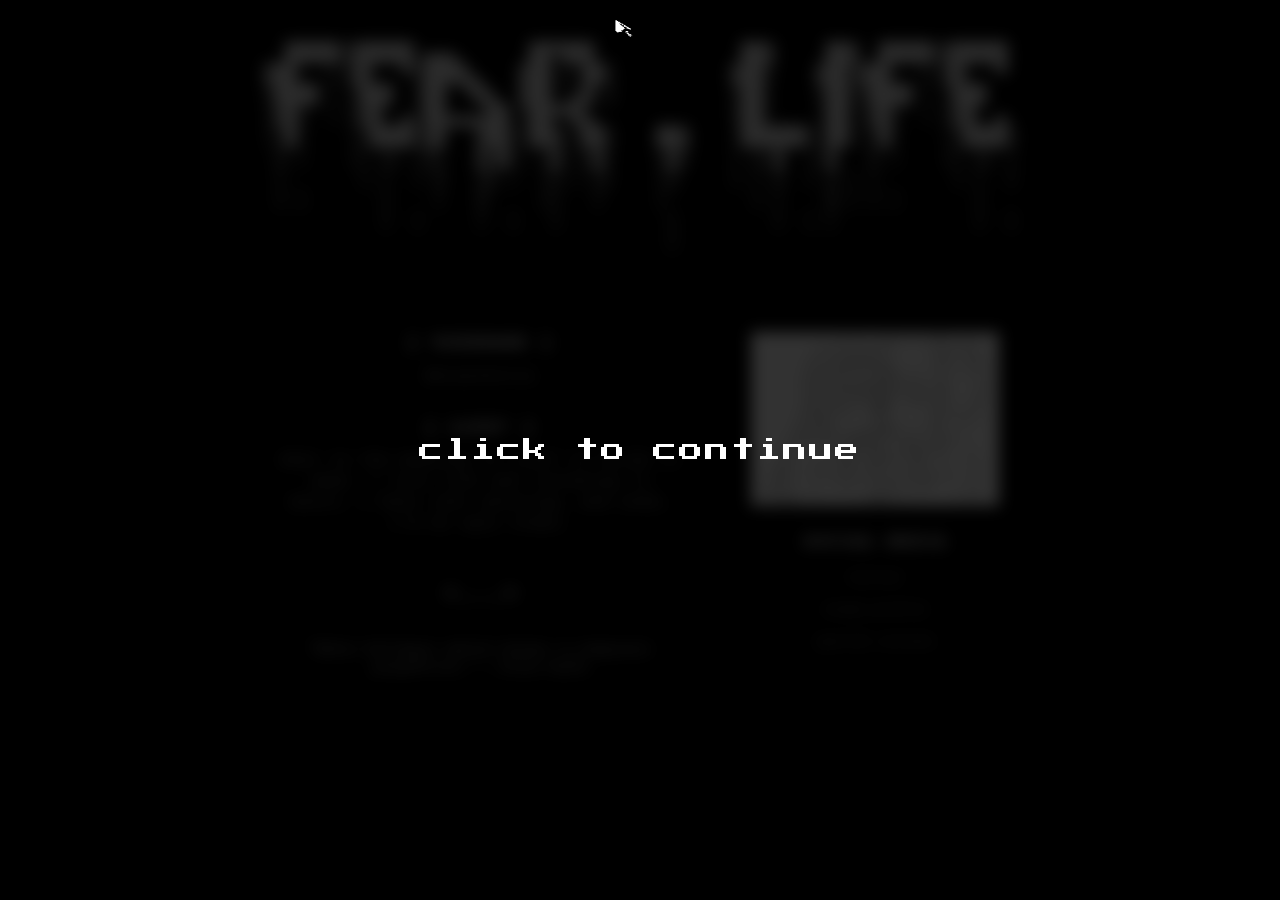
==== index.html @ f7010263 "upd" ====
<!DOCTYPE html>
<html lang="en">
<head>
    <meta charset="UTF-8">
    <meta name="viewport" content="width=1024, initial-scale=1.0">
    <title>i think...</title>
    <link href="https://fonts.googleapis.com/css2?family=Press+Start+2P&family=Courier+Prime&display=swap" rel="stylesheet">
    <link rel="stylesheet" href="assets/styles-main.css">
    <link rel="icon" href="img/logo-img.png" type="image/png">
</head>
<body>
    <div id="canvasContainer">
        <pre id="asciiArt" class="ascii-art">  █████▒▓█████ ▄▄▄       ██▀███              ██▓     ██▓  █████▒▓█████ 
▓██   ▒ ▓█   ▀▒████▄    ▓██ ▒ ██▒           ▓██▒    ▓██▒▓██   ▒ ▓█   ▀ 
▒████ ░ ▒███  ▒██  ▀█▄  ▓██ ░▄█ ▒           ▒██░    ▒██▒▒████ ░ ▒███   
░▓█▒  ░ ▒▓█  ▄░██▄▄▄▄██ ▒██▀▀█▄             ▒██░    ░██░░▓█▒  ░ ▒▓█  ▄ 
░▒█░    ░▒████▒▓█   ▓██▒░██▓ ▒██▒    ██▓    ░██████▒░██░░▒█░    ░▒████▒
 ▒ ░    ░░ ▒░ ░▒▒   ▓▒█░░ ▒▓ ░▒▓░    ▒▓▒    ░ ▒░▓  ░░▓   ▒ ░    ░░ ▒░ ░
 ░       ░ ░  ░ ▒   ▒▒ ░  ░▒ ░ ▒░    ░▒     ░ ░ ▒  ░ ▒ ░ ░       ░ ░  ░
 ░ ░       ░    ░   ▒     ░░   ░     ░        ░ ░    ▒ ░ ░ ░       ░   
           ░  ░     ░  ░   ░          ░         ░  ░ ░             ░  ░
                                      ░                                </pre>
    </div>

    <div class="main-content">
        <div id="infoContainer">
            <div class="info-content">
                <div class="info-label">[ username ]</div>
                <div class="info-value">Melancholia</div>
                
                <div class="info-label">[ life? ]</div>
                <div class="info-value">what is the meaning of life? to drink it away.
                    I love life and listening to music, 
                    i hate just existing, and yeah, 
                    i'm an ugly otaku.
                </div>

                <div class="separator"><...></div>

                <div class="quote">
                    "Makna kehidupan adalah bahawa ia mempunyai pengakhiran."<br>
                    — Franz Kafka
                </div>
            </div>
        </div>

        <div class="gallery-with-socials">
            <div class="gallery-section">
                <div class="gallery-container" id="galleryContainer">
                </div>

                <div class="gallery-counter">
                    <span id="currentImage">1</span> / <span id="totalImages">12</span>
                </div>

                <div class="gallery-controls">
                    <button onclick="previousImage()">←</button>
                    <button onclick="nextImage()">→</button>
                </div>
            </div>

            <div class="socials-section">
                <div class="info-label">social media</div>
                <div class="social-links">
                    <a href="https://x.com/aka_kiyurae?s=21" target="_blank">twitter</a>
                    <p> •</p>
                    <a href="https://steamcommunity.com/id/murmurmeovvmeovv/" target="_blank">steam profile</a>
                    <p> •</p>
                    <a href="https://open.spotify.com/user/316oodzfk7jyzqr5tcfl6rzdmwsq?si=774078b0bbec4468" target="_blank">spotify account</a> 
                </div>
            </div>
        </div>
    </div>

    <div id="splashScreen" class="splash-screen active">
        <div class="splash-content">
            <div class="splash-text">click to continue</div>
        </div>
    </div>

    <audio id="backgroundMusic" loop>
        <source src="audio/whycantyouchange.mp3" type="audio/mpeg">
    </audio>

    <script src="assets/src/title-cursor.js"></script>
    <script src="assets/src/custom-cursor.js"></script>
    <script src="assets/src/ascii-flicker.js"></script>
    <script src="assets/src/gallery.js"></script>
    <script src="assets/src/splash-screen.js"></script>
</body>
</html>
---- assets/styles-main.css ----
@import url('./styles/base.css');
@import url('./styles/canvas.css');
@import url('./styles/gallery.css');
@import url('./styles/info.css');
@import url('./styles/buttons.css');
@import url('./styles/layout.css');
@import url('./styles/splash-screen.css');
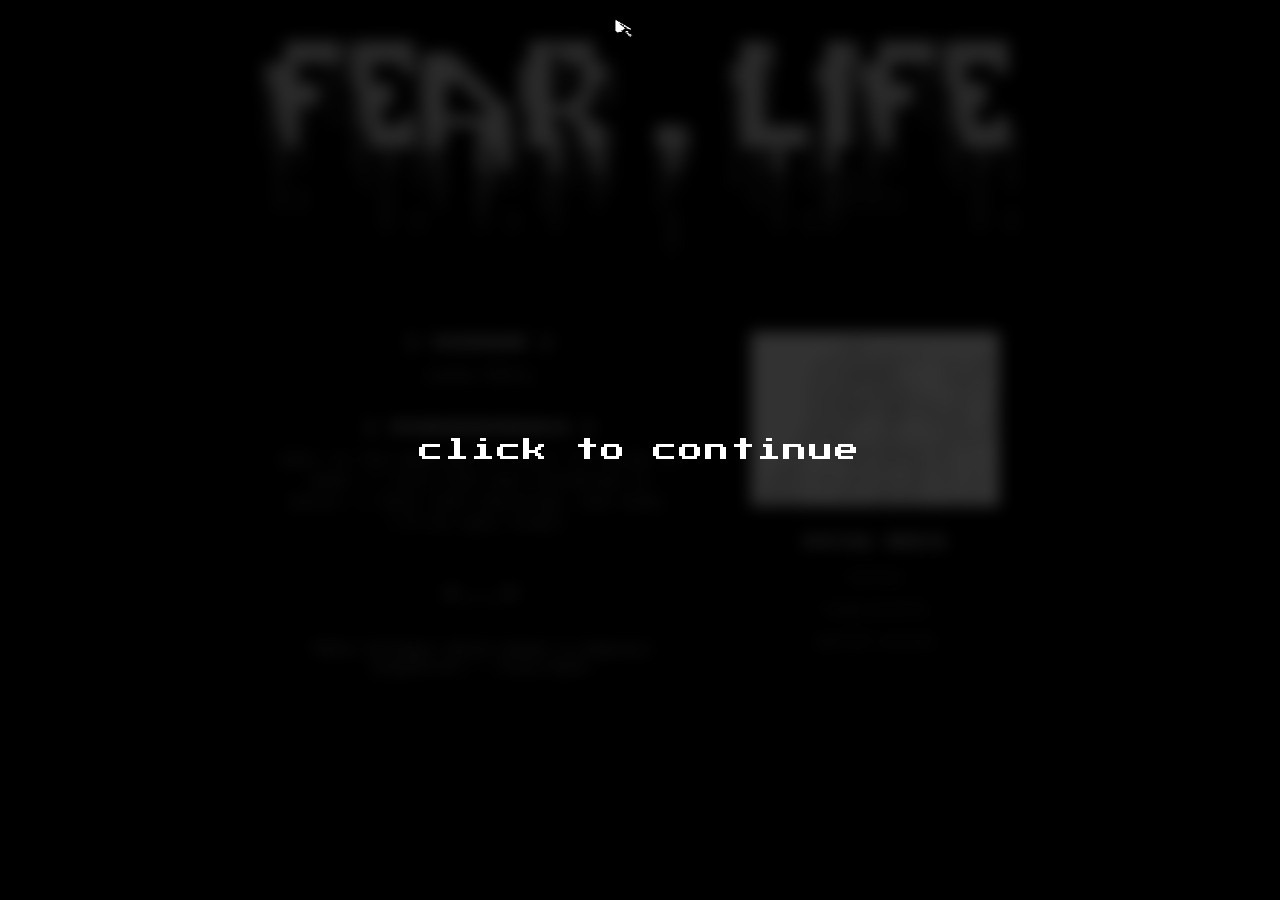
==== commit 488a147d: "update" ====
--- a/index.html
+++ b/index.html
@@ -26,9 +26,9 @@
         <div id="infoContainer">
             <div class="info-content">
                 <div class="info-label">[ username ]</div>
-                <div class="info-value">Melancholia</div>
+                <div class="info-value">sseha блять</div>
                 
-                <div class="info-label">[ life? ]</div>
+                <div class="info-label">[ dysmorphophobia ]</div>
                 <div class="info-value">what is the meaning of life? to drink it away.
                     I love life and listening to music, 
                     i hate just existing, and yeah, 
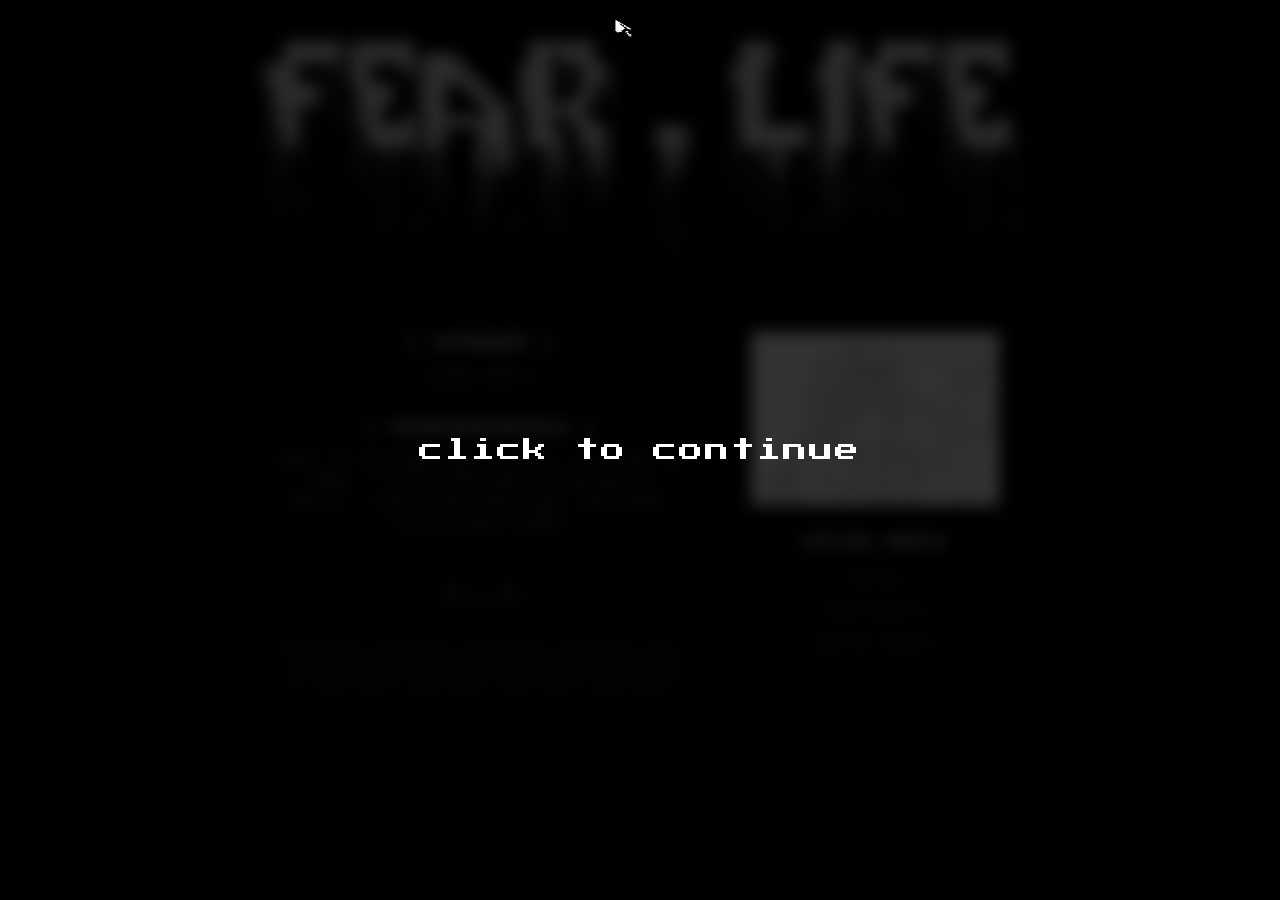
==== commit 982ab245: "update" ====
--- a/index.html
+++ b/index.html
@@ -38,8 +38,7 @@
                 <div class="separator"><...></div>
 
                 <div class="quote">
-                    "Makna kehidupan adalah bahawa ia mempunyai pengakhiran."<br>
-                    — Franz Kafka
+                    サンシャイン サンシャイン サンシャイン サンシャイン サンシャイン サンシャイン サンシャイン サンシャイン サンシャイン サンシャイン サンシャイン サンシャイン サンシャイン 
                 </div>
             </div>
         </div>
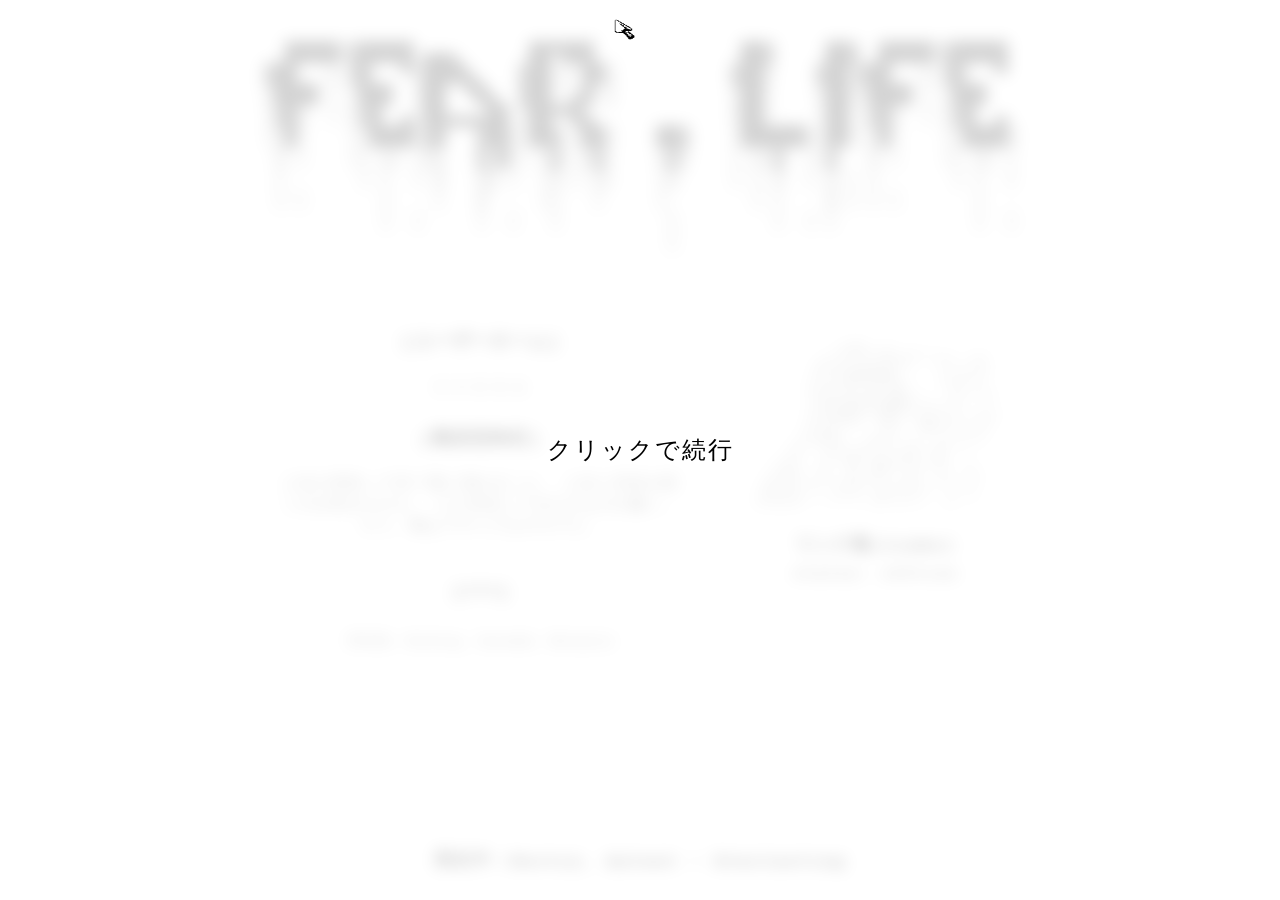
==== commit 1418e1e9: "update" ====
--- a/index.html
+++ b/index.html
@@ -3,7 +3,7 @@
 <head>
     <meta charset="UTF-8">
     <meta name="viewport" content="width=1024, initial-scale=1.0">
-    <title>i think...</title>
+    <title>思う...</title>
     <link href="https://fonts.googleapis.com/css2?family=Press+Start+2P&family=Courier+Prime&display=swap" rel="stylesheet">
     <link rel="stylesheet" href="assets/styles-main.css">
     <link rel="icon" href="img/logo-img.png" type="image/png">
@@ -25,20 +25,20 @@
     <div class="main-content">
         <div id="infoContainer">
             <div class="info-content">
-                <div class="info-label">[ username ]</div>
-                <div class="info-value">sseha блять</div>
+                <div class="info-label">[ユーザーネーム]</div>
+                <div class="info-value">S S E H A</div>
                 
-                <div class="info-label">[ dysmorphophobia ]</div>
-                <div class="info-value">what is the meaning of life? to drink it away.
-                    I love life and listening to music, 
-                    i hate just existing, and yeah, 
-                    i'm an ugly otaku.
+                <div class="info-label">[醜形恐怖症]</div>
+                <div class="info-value">人生の意味って何？酒に溺れること。
+                    人生と音楽を聴くのが好きだけど、
+                    ただ存在してるだけなのが嫌い。
+                    そう、俺はブサイクなオタクだ。
                 </div>
 
-                <div class="separator"><...></div>
+                <div class="separator">[???]</div>
 
                 <div class="quote">
-                    サンシャイン サンシャイン サンシャイン サンシャイン サンシャイン サンシャイン サンシャイン サンシャイン サンシャイン サンシャイン サンシャイン サンシャイン サンシャイン 
+                    所在地: Kuching, Sarawak, Malaysia
                 </div>
             </div>
         </div>
@@ -59,27 +59,27 @@
             </div>
 
             <div class="socials-section">
-                <div class="info-label">social media</div>
-                <div class="social-links">
-                    <a href="https://x.com/aka_kiyurae?s=21" target="_blank">twitter</a>
-                    <p> •</p>
-                    <a href="https://steamcommunity.com/id/murmurmeovvmeovv/" target="_blank">steam profile</a>
-                    <p> •</p>
-                    <a href="https://open.spotify.com/user/316oodzfk7jyzqr5tcfl6rzdmwsq?si=774078b0bbec4468" target="_blank">spotify account</a> 
+                <div class="info-label">
+                    <a href="links.html" target="_blank" rel="noopener noreferrer">リンク集(links)</a>
+                    <div class="info-value">
+                        status: offline
+                    </div>
                 </div>
+            </div>
             </div>
         </div>
     </div>
 
     <div id="splashScreen" class="splash-screen active">
         <div class="splash-content">
-            <div class="splash-text">click to continue</div>
+            <div class="splash-text">クリックで続行</div>
         </div>
     </div>
 
     <audio id="backgroundMusic" loop>
-        <source src="audio/whycantyouchange.mp3" type="audio/mpeg">
+        <source src="audio/everlasting.mp3" type="audio/mpeg">
     </audio>
+    <div id="nowPlaying" class="info-label">再生中：Nectry, Antent - Everlasting</div>
 
     <script src="assets/src/title-cursor.js"></script>
     <script src="assets/src/custom-cursor.js"></script>
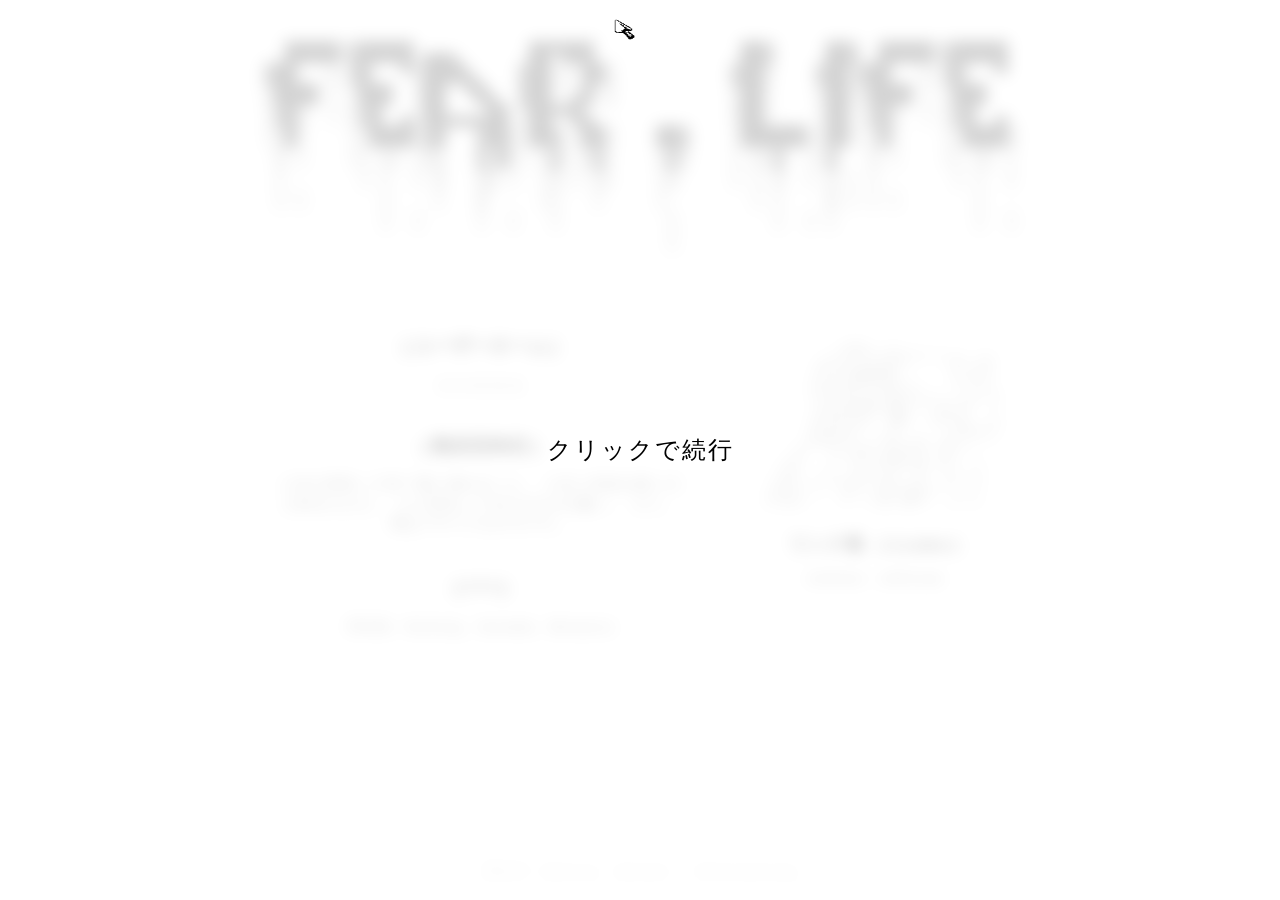
==== commit 49ea49f3: "update" ====
--- a/index.html
+++ b/index.html
@@ -1,5 +1,5 @@
 <!DOCTYPE html>
-<html lang="en">
+<html lang="ja">
 <head>
     <meta charset="UTF-8">
     <meta name="viewport" content="width=1024, initial-scale=1.0">
@@ -60,8 +60,8 @@
 
             <div class="socials-section">
                 <div class="info-label">
-                    <a href="links.html" target="_blank" rel="noopener noreferrer">リンク集(links)</a>
-                    <div class="info-value">
+                    <a href="links.html" target="_blank" rel="noopener noreferrer">リンク集 (links)</a>
+                    <div class="status-value">
                         status: offline
                     </div>
                 </div>
@@ -79,7 +79,7 @@
     <audio id="backgroundMusic" loop>
         <source src="audio/everlasting.mp3" type="audio/mpeg">
     </audio>
-    <div id="nowPlaying" class="info-label">再生中：Nectry, Antent - Everlasting</div>
+    <div id="nowPlaying" class="now-playing-label">再生中：Nectry, Antent - Everlasting</div>
 
     <script src="assets/src/title-cursor.js"></script>
     <script src="assets/src/custom-cursor.js"></script>
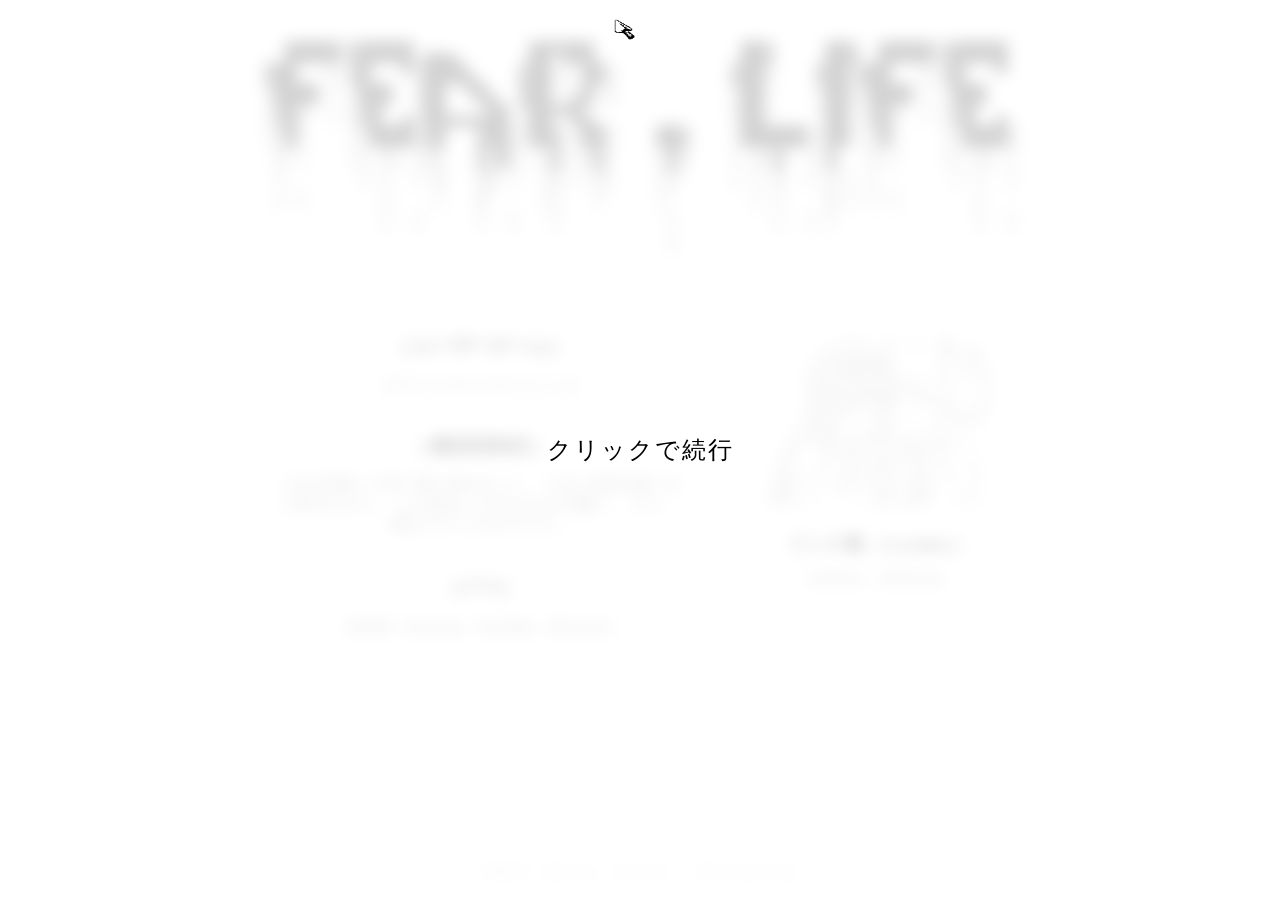
==== commit dbe8e661: "update" ====
--- a/index.html
+++ b/index.html
@@ -26,7 +26,7 @@
         <div id="infoContainer">
             <div class="info-content">
                 <div class="info-label">[ユーザーネーム]</div>
-                <div class="info-value">S S E H A</div>
+                <div class="info-value">M E L A N C H O L I A</div>
                 
                 <div class="info-label">[醜形恐怖症]</div>
                 <div class="info-value">人生の意味って何？酒に溺れること。
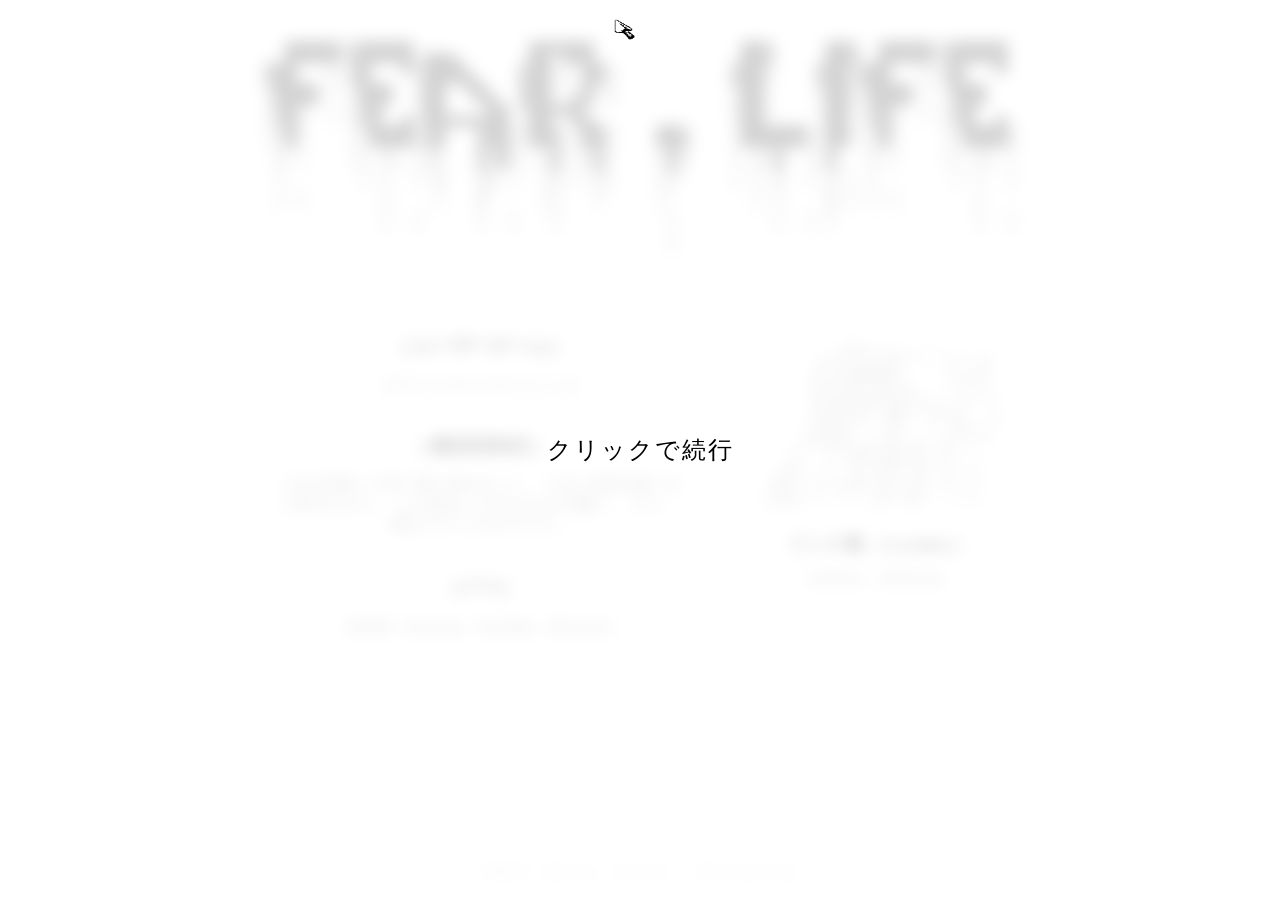
==== commit df9123bf: "update" ====
--- a/index.html
+++ b/index.html
@@ -26,7 +26,9 @@
         <div id="infoContainer">
             <div class="info-content">
                 <div class="info-label">[ユーザーネーム]</div>
-                <div class="info-value">M E L A N C H O L I A</div>
+                <div class="info-value">
+                    <a href="https://en.wikipedia.org/wiki/Melancholia" target="_blank" rel="noopener noreferrer">M E L A N C H O L I A</a>
+                </div>
                 
                 <div class="info-label">[醜形恐怖症]</div>
                 <div class="info-value">人生の意味って何？酒に溺れること。
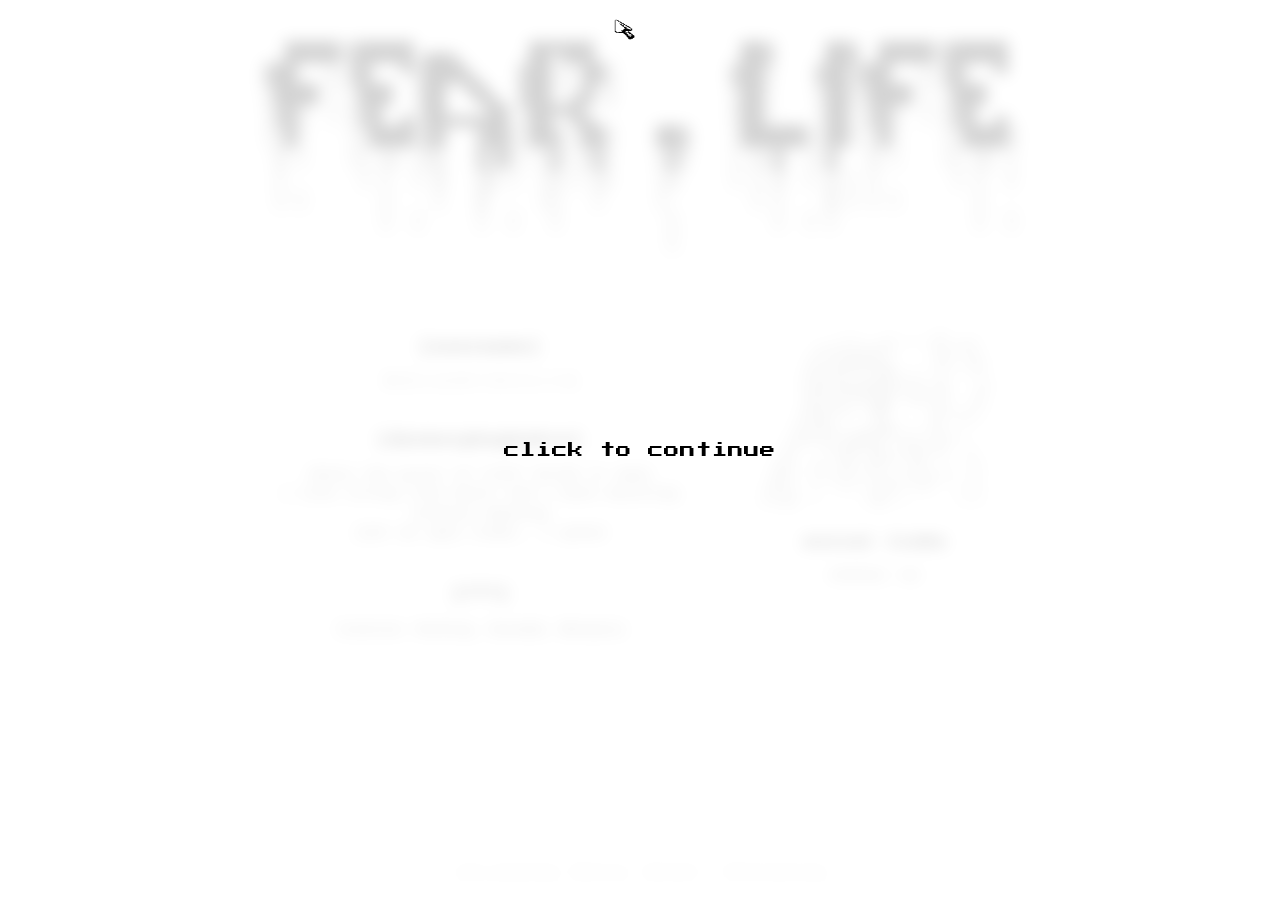
==== commit 6af5b1ae: "update" ====
--- a/index.html
+++ b/index.html
@@ -1,12 +1,12 @@
 <!DOCTYPE html>
-<html lang="ja">
+<html lang="en">
 <head>
     <meta charset="UTF-8">
     <meta name="viewport" content="width=1024, initial-scale=1.0">
-    <title>思う...</title>
+    <title>distant...</title>
     <link href="https://fonts.googleapis.com/css2?family=Press+Start+2P&family=Courier+Prime&display=swap" rel="stylesheet">
     <link rel="stylesheet" href="assets/styles-main.css">
-    <link rel="icon" href="img/logo-img.png" type="image/png">
+    <link rel="icon" href="img/хуйпизда.jpg" type="image/png">
 </head>
 <body>
     <div id="canvasContainer">
@@ -25,22 +25,21 @@
     <div class="main-content">
         <div id="infoContainer">
             <div class="info-content">
-                <div class="info-label">[ユーザーネーム]</div>
+                <div class="info-label">[username]</div>
                 <div class="info-value">
                     <a href="https://en.wikipedia.org/wiki/Melancholia" target="_blank" rel="noopener noreferrer">M E L A N C H O L I A</a>
                 </div>
-                
-                <div class="info-label">[醜形恐怖症]</div>
-                <div class="info-value">人生の意味って何？酒に溺れること。
-                    人生と音楽を聴くのが好きだけど、
-                    ただ存在してるだけなのが嫌い。
-                    そう、俺はブサイクなオタクだ。
+
+                <div class="info-label">[dysmorphophobia]</div>
+                <div class="info-value">whats the point of life? drink it away<br>
+                    i love living love music and i hate existing without meaning<br>
+                    just an ugly otaku.. i guess
                 </div>
 
                 <div class="separator">[???]</div>
 
                 <div class="quote">
-                    所在地: Kuching, Sarawak, Malaysia
+                    location: Kuching, Sarawak, Malaysia
                 </div>
             </div>
         </div>
@@ -62,9 +61,9 @@
 
             <div class="socials-section">
                 <div class="info-label">
-                    <a href="links.html" target="_blank" rel="noopener noreferrer">リンク集 (links)</a>
+                    <a href="links.html" target="_blank" rel="noopener noreferrer">social links</a>
                     <div class="status-value">
-                        status: offline
+                        status: no
                     </div>
                 </div>
             </div>
@@ -74,14 +73,14 @@
 
     <div id="splashScreen" class="splash-screen active">
         <div class="splash-content">
-            <div class="splash-text">クリックで続行</div>
+            <div class="splash-text">click to continue</div>
         </div>
     </div>
 
     <audio id="backgroundMusic" loop>
         <source src="audio/everlasting.mp3" type="audio/mpeg">
     </audio>
-    <div id="nowPlaying" class="now-playing-label">再生中：Nectry, Antent - Everlasting</div>
+    <div id="nowPlaying" class="now-playing-label">now playing: Nectry, Antent - Everlasting</div>
 
     <script src="assets/src/title-cursor.js"></script>
     <script src="assets/src/custom-cursor.js"></script>
